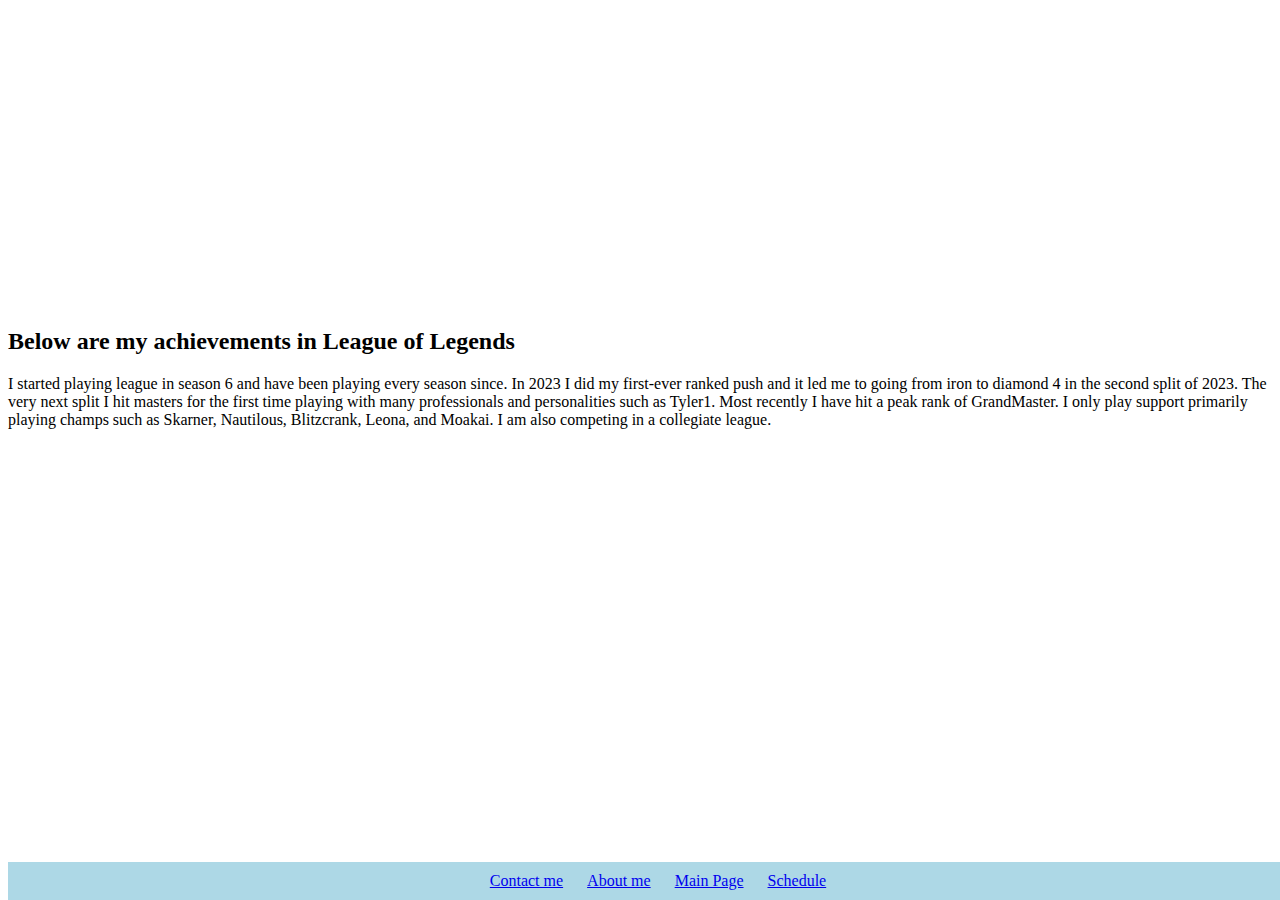
==== AboutMe.html @ b4154e16 "Update AboutMe.html" ====
<!DOCTYPE html>
<html lang="en">
<head>
    <meta charset="UTF-8">
    <meta name="viewport" content="width=device-width, initial-scale=1.0">
    <title>Header Background Image</title>
    <style>
        header {
            background-image: url('https://raw.githubusercontent.com/lhaugh01/Assignment2B/main/Updated_Banner.png'); 
            background-size: cover; 
            background-position: center;
            background-repeat: no-repeat;
            height: 300px; 
            display: flex;
            justify-content: center;
            align-items: center;
            color: white;
            text-align: center;
            font-size: 2em;
        }
        a:hover {
            color: red; 
            text-decoration: underline; 
        }
        footer {
        background-color: lightblue;
        color: white;
        text-align: center;
        padding: 10px;
        position: fixed;
        width: 100%;
        bottom: 0;
        }
        .footer-link {
            margin: 0 10px; 
        }
    </style>
</head>
<header>
    <h1></h1>
</header>
<body>

<h2> Below are my achievements in League of Legends</h2>
<div class="clear">
<p>  
I started playing league in season 6 and have been playing every season since. In 2023 I did my first-ever ranked push
and it led me to going from iron to diamond 4 in the second split of 2023. The very next split I hit masters for the first
time playing with many professionals and personalities such as Tyler1. Most recently I have hit a peak rank of GrandMaster.
I only play support primarily playing champs such as Skarner, Nautilous, Blitzcrank, Leona, and Moakai. I am also competing
in a collegiate league.

</p>

<p>  
<footer>
    <a href="ContactMe.html" class = "footer-link">Contact me</a>
    <a href="AboutMe.html" class = "footer-link">About me</a>
    <a href="index.html" class = "footer-link">Main Page</a>
    <a href="Schedule.html" class = "footer-link">Schedule</a>
</footer>
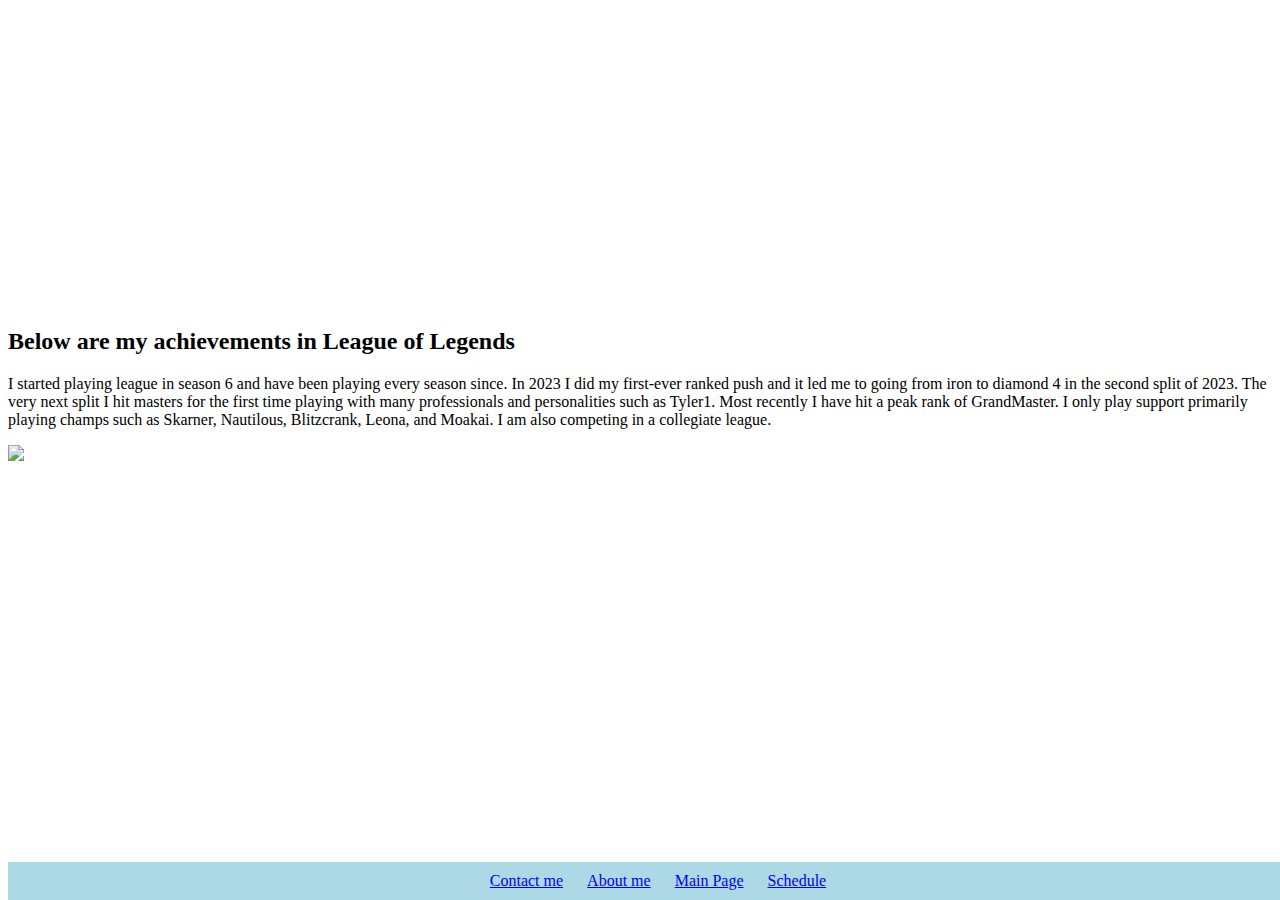
==== commit 31a3ccf9: "Update AboutMe.html" ====
--- a/AboutMe.html
+++ b/AboutMe.html
@@ -49,9 +49,8 @@
 time playing with many professionals and personalities such as Tyler1. Most recently I have hit a peak rank of GrandMaster.
 I only play support primarily playing champs such as Skarner, Nautilous, Blitzcrank, Leona, and Moakai. I am also competing
 in a collegiate league.
-
 </p>
-
+<img src =  style="width: 300px; height: auto; border-radius: 8px;">
 <p>  
 <footer>
     <a href="ContactMe.html" class = "footer-link">Contact me</a>
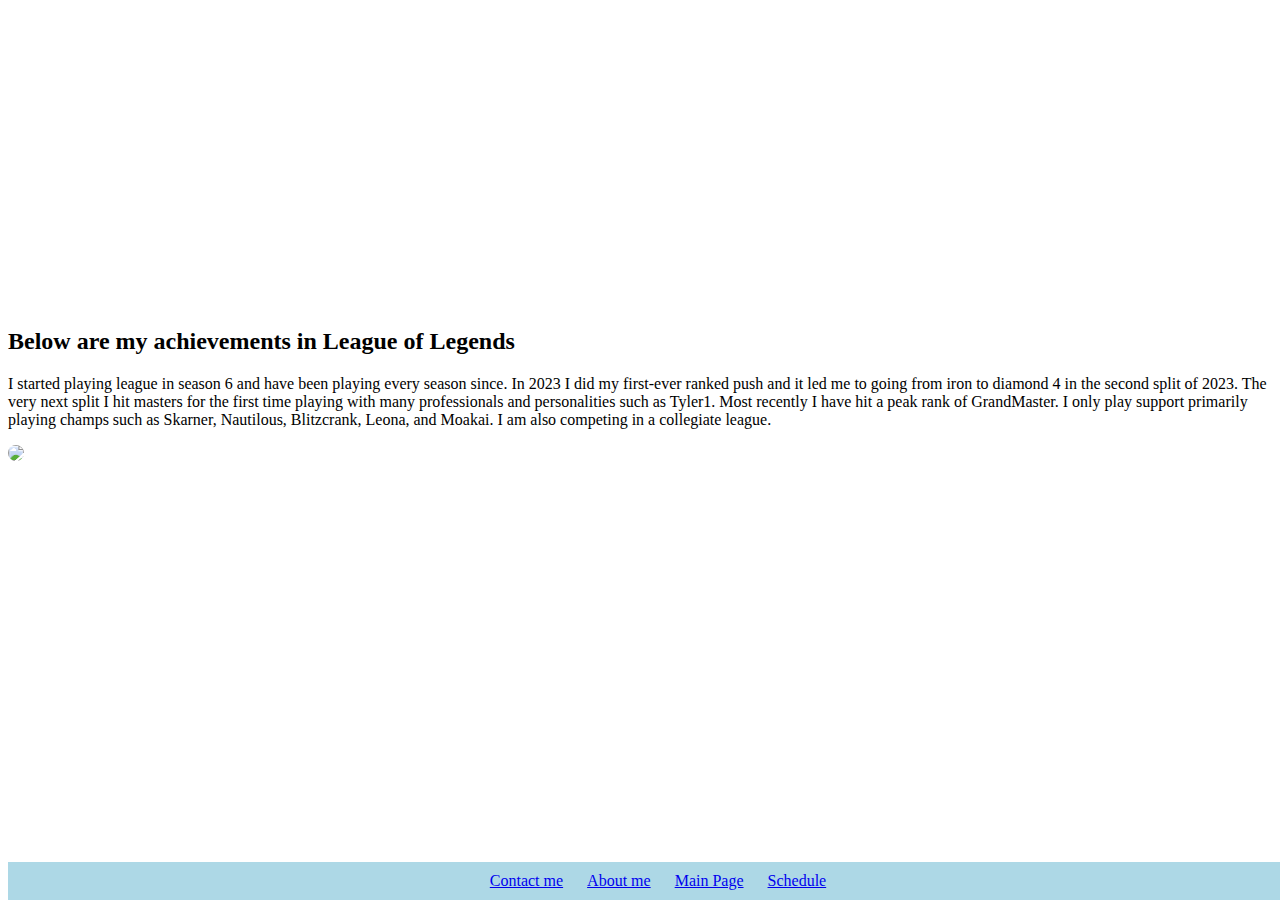
==== commit 8cdf368a: "Update AboutMe.html" ====
--- a/AboutMe.html
+++ b/AboutMe.html
@@ -50,7 +50,7 @@
 I only play support primarily playing champs such as Skarner, Nautilous, Blitzcrank, Leona, and Moakai. I am also competing
 in a collegiate league.
 </p>
-<img src =  style="width: 300px; height: auto; border-radius: 8px;">
+<img src = https://raw.githubusercontent.com/lhaugh01/Assignment2B/main/Peak.png  style="width: 300px; height: auto; border-radius: 8px;">
 <p>  
 <footer>
     <a href="ContactMe.html" class = "footer-link">Contact me</a>
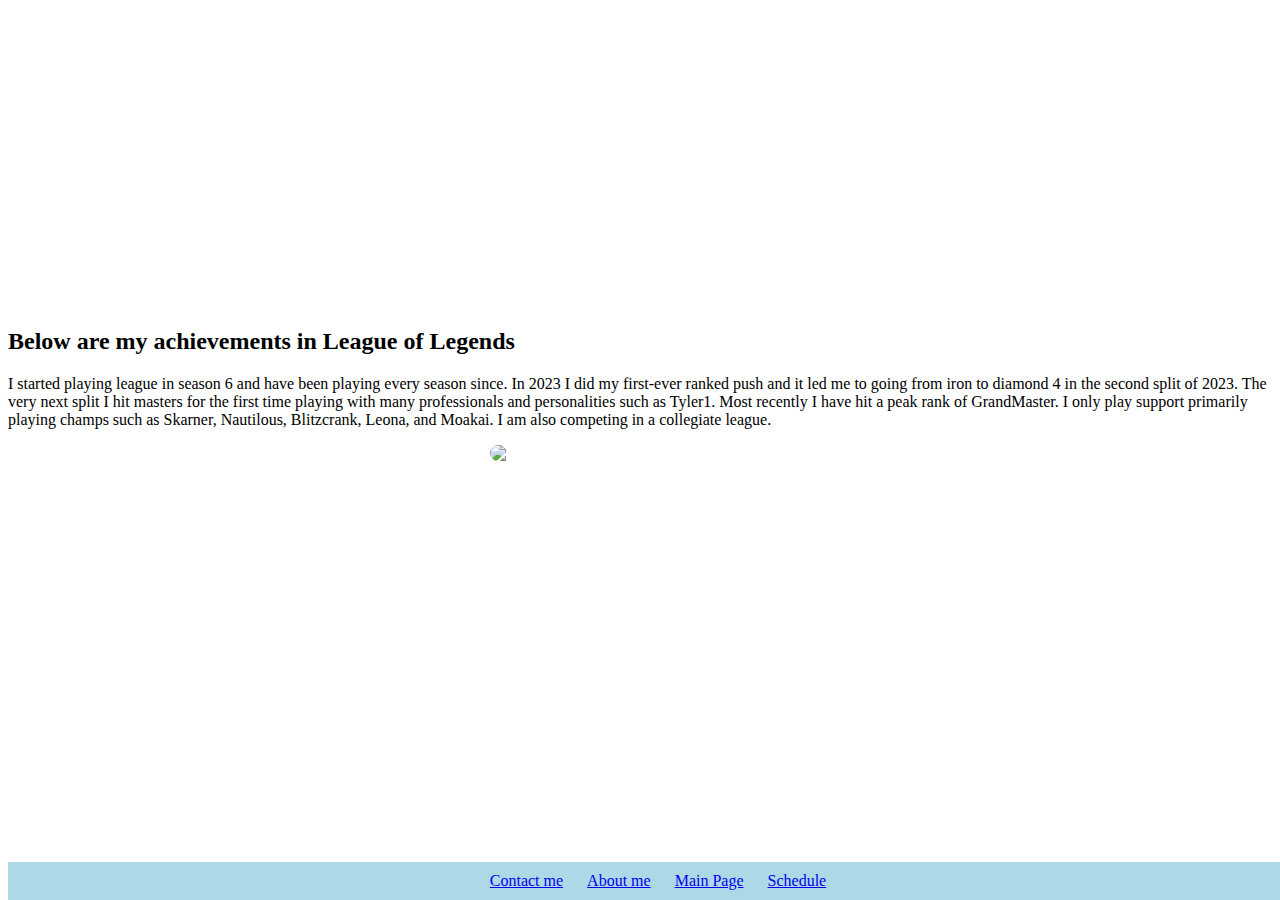
==== commit 50cae110: "Update AboutMe.html" ====
--- a/AboutMe.html
+++ b/AboutMe.html
@@ -34,6 +34,11 @@
         .footer-link {
             margin: 0 10px; 
         }
+        .img-container {
+            display: flex;
+            justify-content: center;
+            align-items: center;
+        }
     </style>
 </head>
 <header>
@@ -50,7 +55,9 @@
 I only play support primarily playing champs such as Skarner, Nautilous, Blitzcrank, Leona, and Moakai. I am also competing
 in a collegiate league.
 </p>
+    <div class = "img-container">
 <img src = https://raw.githubusercontent.com/lhaugh01/Assignment2B/main/Peak.png  style="width: 300px; height: auto; border-radius: 8px;">
+    </div>
 <p>  
 <footer>
     <a href="ContactMe.html" class = "footer-link">Contact me</a>
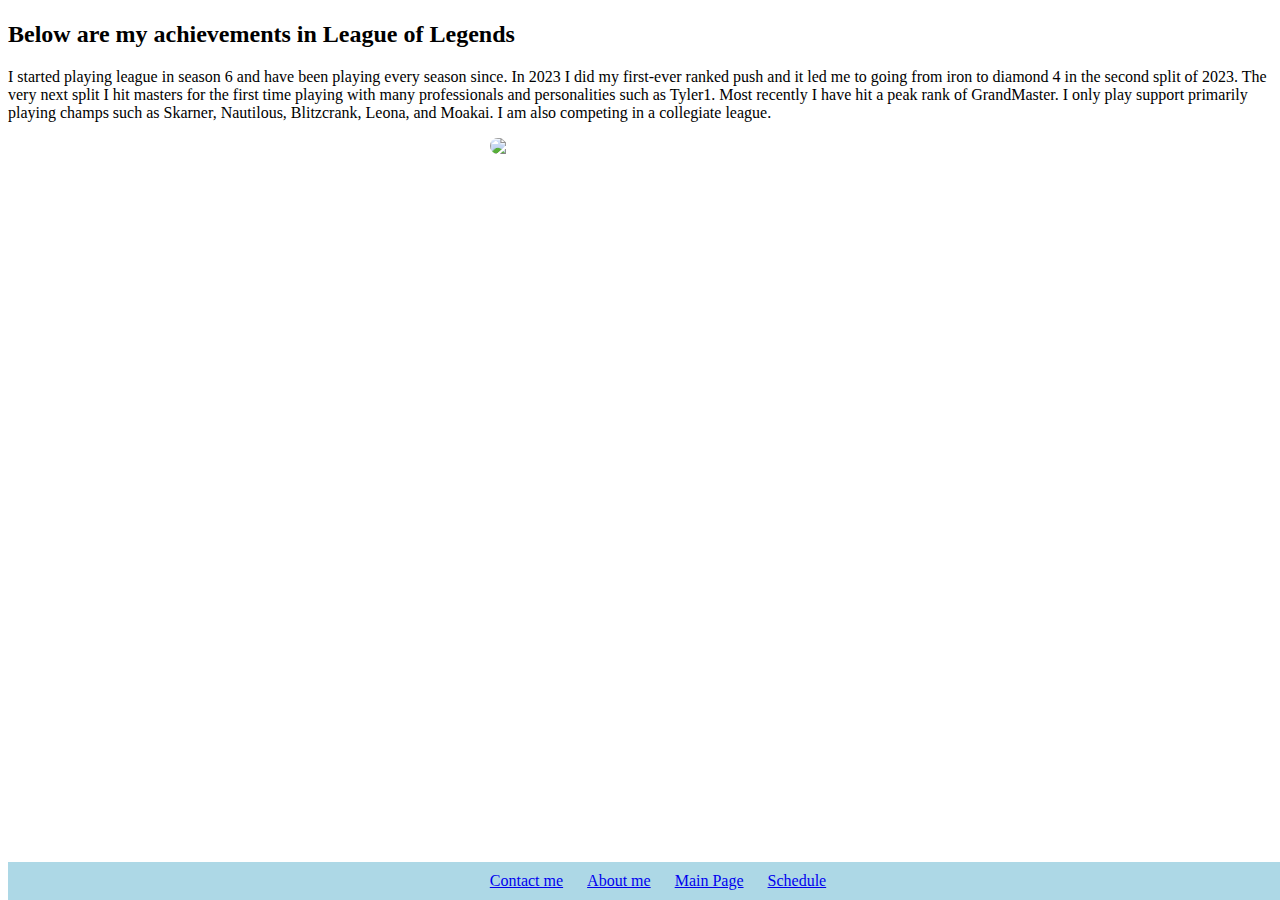
==== commit 71e5f4ad: "Update AboutMe.html" ====
--- a/AboutMe.html
+++ b/AboutMe.html
@@ -5,19 +5,7 @@
     <meta name="viewport" content="width=device-width, initial-scale=1.0">
     <title>Header Background Image</title>
     <style>
-        header {
-            background-image: url('https://raw.githubusercontent.com/lhaugh01/Assignment2B/main/Updated_Banner.png'); 
-            background-size: cover; 
-            background-position: center;
-            background-repeat: no-repeat;
-            height: 300px; 
-            display: flex;
-            justify-content: center;
-            align-items: center;
-            color: white;
-            text-align: center;
-            font-size: 2em;
-        }
+    <link rel="stylesheet" href="styles.css">
         a:hover {
             color: red; 
             text-decoration: underline; 
--- a/styles.css
+++ b/styles.css
@@ -0,0 +1,13 @@
+header {
+    background-image: url('https://raw.githubusercontent.com/lhaugh01/Assignment2B/main/Updated_Banner.png'); 
+    background-size: cover; 
+    background-position: center;
+    background-repeat: no-repeat;
+    height: 300px; 
+    display: flex;
+    justify-content: center;
+    align-items: center;
+    color: white;
+    text-align: center;
+    font-size: 2em;
+}
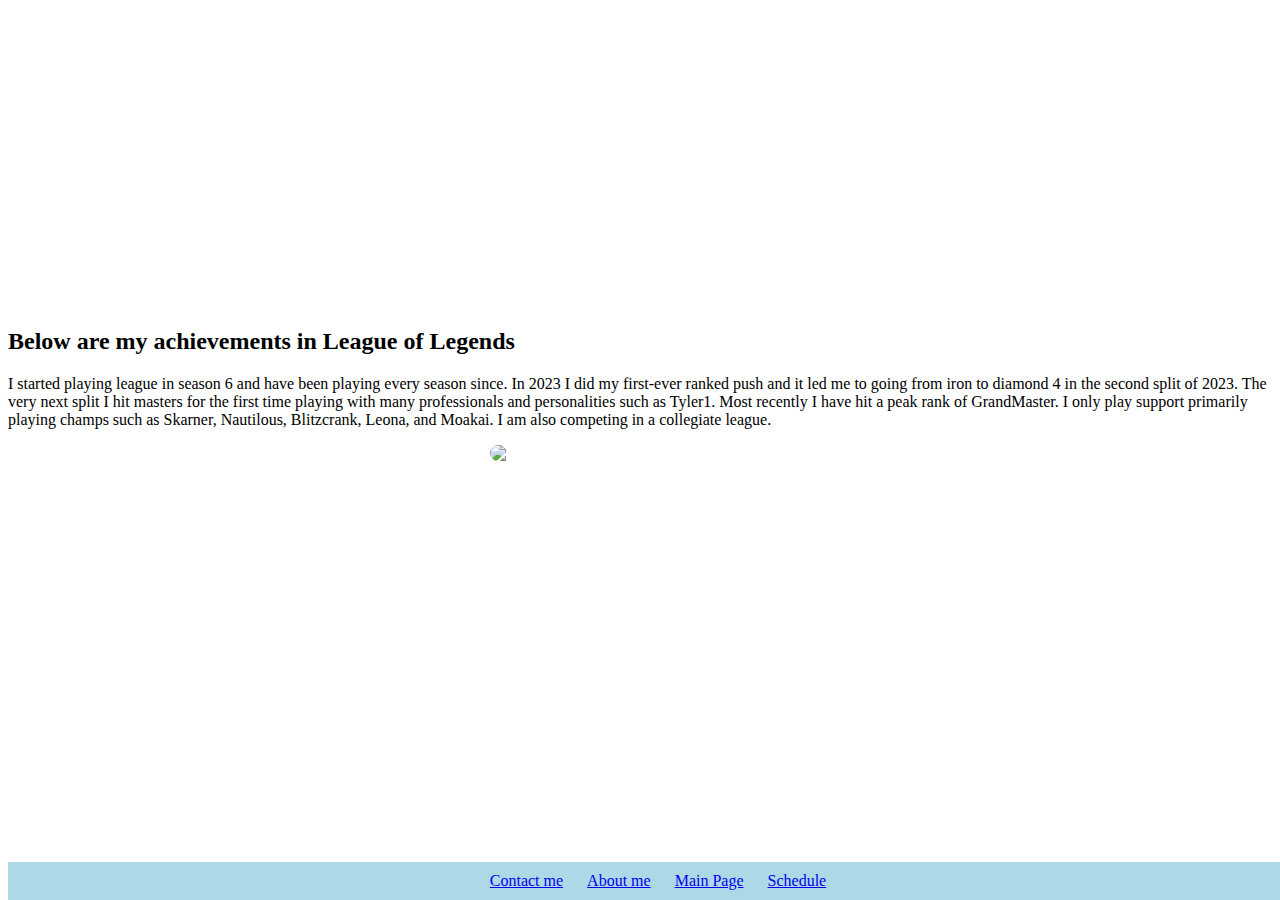
==== commit fe79a127: "Update AboutMe.html" ====
--- a/AboutMe.html
+++ b/AboutMe.html
@@ -4,8 +4,8 @@
     <meta charset="UTF-8">
     <meta name="viewport" content="width=device-width, initial-scale=1.0">
     <title>Header Background Image</title>
+    <link rel="stylesheet" href="styles.css">
     <style>
-    <link rel="stylesheet" href="styles.css">
         a:hover {
             color: red; 
             text-decoration: underline; 
@@ -26,6 +26,9 @@
             display: flex;
             justify-content: center;
             align-items: center;
+        }
+        body {
+            padding-bottom: 60px;
         }
     </style>
 </head>
